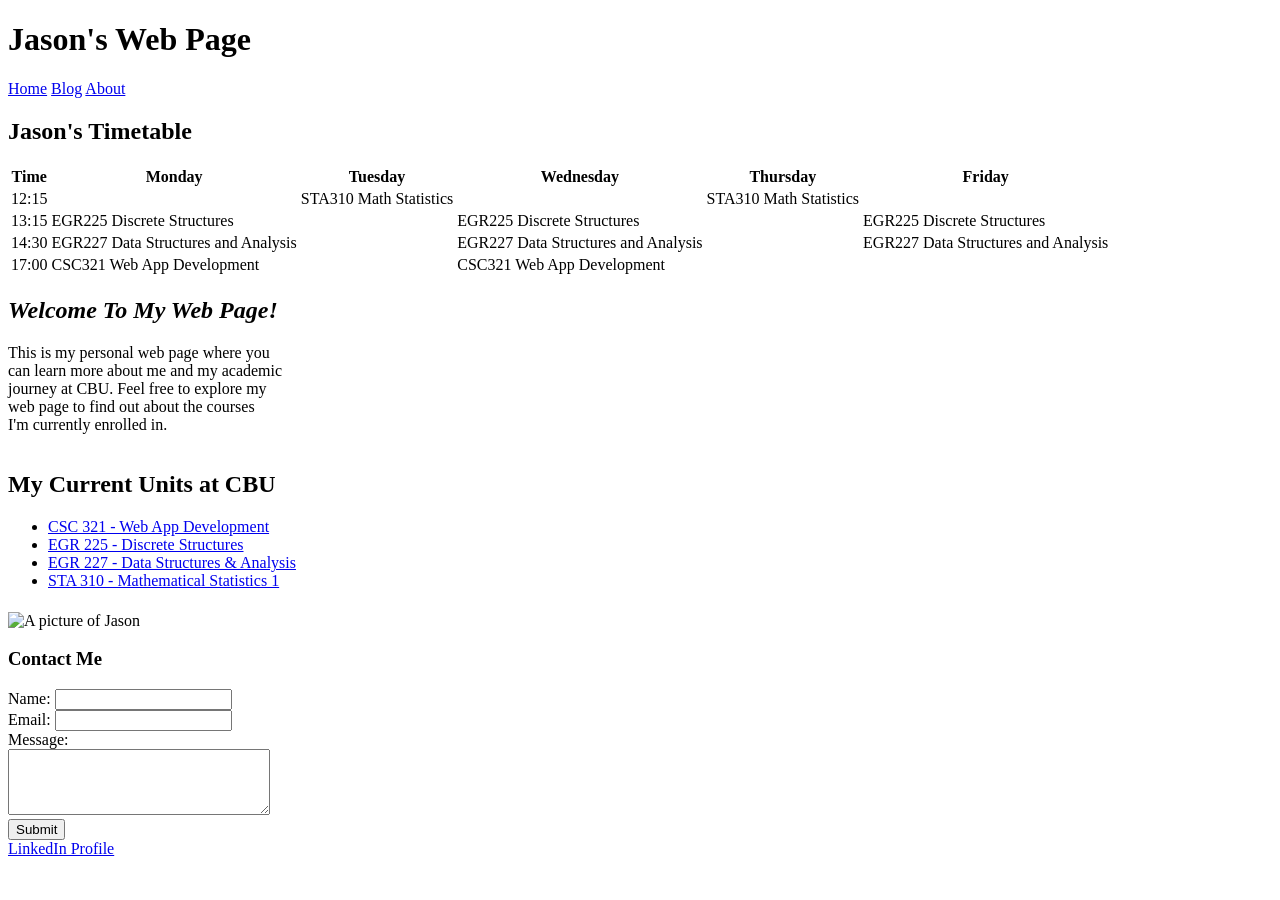
==== index.html @ dab3d334 "URL" ====
<!DOCTYPE html>
<html lang=""en">
<head>
    <meta charset="UTF-8">
    <meta name="viewport" content="width=device-width, initial-scale=1.0">
    <title>Jason's Web Page</title>
    <link rel="stylesheet" href="Styles.css">
</head>
<body>
    <header>
        <h1>Jason's Web Page</h1>
        <nav>
            <a href="domain.tld/home">Home</a>
            <a href="domain.tld/blog">Blog</a>
            <a href="domain.tld/about">About</a>
        </nav>
    </header>
    <main>
        <div class="row">
            <div class="time-table">
                <h2>Jason's Timetable</h2>
                <table>
                    <thead>
                        <tr>
                            <th>Time</th>
                            <th>Monday</th>
                            <th>Tuesday</th>
                            <th>Wednesday</th>
                            <th>Thursday</th>
                            <th>Friday</th>
                        </tr>
                    </thead>
                    <tbody>
                        <tr>
                            <td>12:15</td>
                            <td></td>
                            <td>STA310 Math Statistics</td>
                            <td></td>
                            <td>STA310 Math Statistics</td>
                            <td></td>
                        </tr>
                        <tr>
                            <td>13:15</td>
                            <td>EGR225 Discrete Structures</td>
                            <td></td>
                            <td>EGR225 Discrete Structures</td>
                            <td></td>
                            <td>EGR225 Discrete Structures</td>
                        </tr>
                        <tr>
                            <td>14:30</td>
                            <td>EGR227 Data Structures and Analysis</td>
                            <td></td>
                            <td>EGR227 Data Structures and Analysis</td>
                            <td></td>
                            <td>EGR227 Data Structures and Analysis</td>
                        </tr>
                        <tr>
                            <td>17:00</td>
                            <td>CSC321 Web App Development</td>
                            <td></td>
                            <td>CSC321 Web App Development</td>
                            <td></td>
                            <td></td>
                        </tr>
                    </tbody>
                </table>
            </div>
            <div class="post-text-box">
                <h2><em>Welcome To My Web Page!</em></h2>
                    <p>This is my personal web page where you<br>
                    can learn more about me and my academic<br>
                    journey at CBU. Feel free to explore my<br>
                    web page to find out about the courses<br>
                    I'm currently enrolled in.<br><br>
                    </p>
                <section>
                    <h2>My Current Units at CBU</h2>
                        <ul>
                            <li><a href="https://undergraduate.catalog.calbaptist.edu/courses/3xfkKmN6GDuwAkgKn3ZF"> CSC 321 - Web App Development</a></li>
                            <li><a href="https://undergraduate.catalog.calbaptist.edu/courses/OOKcUx1AWZzuiHXaNQu3"> EGR 225 - Discrete Structures</a></li>
                            <li><a href="https://undergraduate.catalog.calbaptist.edu/courses/wK8pSD9ArlckEgLKZJsv"> EGR 227 - Data Structures & Analysis</a></li>
                            <li><a href="https://undergraduate.catalog.calbaptist.edu/courses/9q23Ge9YyxEs4pixYvSr"> STA 310 - Mathematical Statistics 1</a></li>
                        </ul>
                </section>
            </div>
            <div class="profile">
               <h1></h1>
               <img src="Photo.jpeg" alt="A picture of Jason">
               <div class="contact-form">
                    <h3>Contact Me</h3>
                    <form action="#" method="post">
                        <label for="name">Name:</label>
                        <input type="text" id="name" name="name" required><br>
                        <label for="email">Email:</label>
                        <input type="email" id="email" name="email" required><br>
                        <label for="message">Message:</label><br>
                        <textarea id="message" name="message" rows="4" cols="30" required></textarea><br>
                        <input type="submit" value="Submit">
                    </form>
               </div>
            </div>
        </div>
    </main>
    <footer>
        <a href="https://www.linkedin.com/in/jasonh927">LinkedIn Profile</a>
    </footer>
</body>
</html>
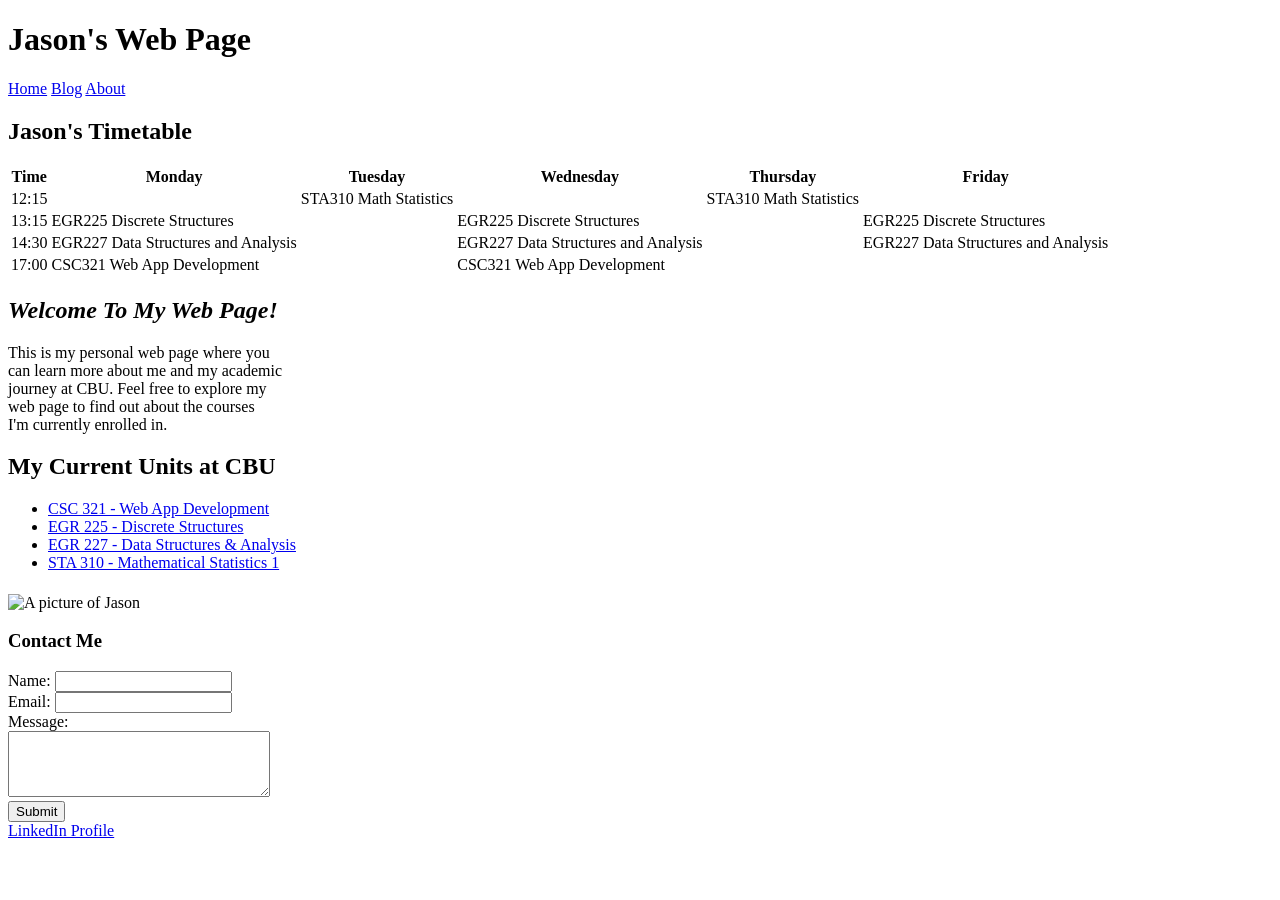
==== commit f57fe6d3: "URL" ====
--- a/index.html
+++ b/index.html
@@ -72,7 +72,7 @@
                     can learn more about me and my academic<br>
                     journey at CBU. Feel free to explore my<br>
                     web page to find out about the courses<br>
-                    I'm currently enrolled in.<br><br>
+                    I'm currently enrolled in.<br>
                     </p>
                 <section>
                     <h2>My Current Units at CBU</h2>
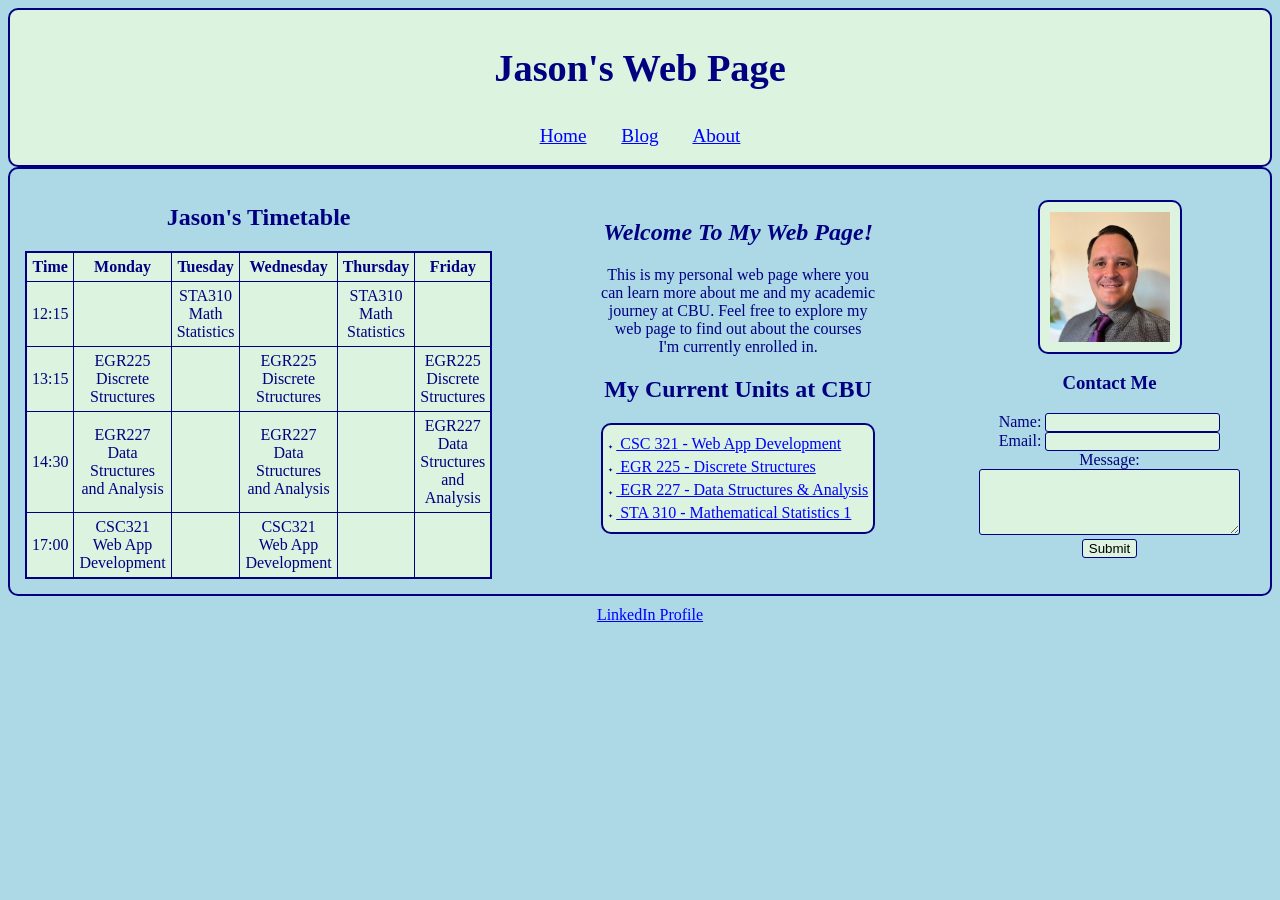
==== commit 28fdb524: "URL" ====
--- a/index.html
+++ b/index.html
@@ -4,7 +4,7 @@
     <meta charset="UTF-8">
     <meta name="viewport" content="width=device-width, initial-scale=1.0">
     <title>Jason's Web Page</title>
-    <link rel="stylesheet" href="Styles.css">
+    <link rel="stylesheet" href="styles2.css">
 </head>
 <body>
     <header>
@@ -86,7 +86,7 @@
             </div>
             <div class="profile">
                <h1></h1>
-               <img src="Photo.jpeg" alt="A picture of Jason">
+               <img src="profile.jpeg" alt="A picture of Jason">
                <div class="contact-form">
                     <h3>Contact Me</h3>
                     <form action="#" method="post">
--- a/styles2.css
+++ b/styles2.css
@@ -0,0 +1,153 @@
+header {
+    text-align: Center;
+    padding-left: 20px;
+    padding-right: 20px;
+    padding-top: 10px;
+    padding-bottom: 40px;
+    color:#000080;
+    text-decoration:wavy;
+    font-size: larger;
+    background-color: #DBf3DF;
+    font-family: Georgia;
+    border: 2px solid navy;
+    border-radius: 10px;
+    height: 105px;
+}
+
+a:link, a:visited {
+    color: #0000FF;
+}
+
+a:hover {
+    color: #00cc66;
+}
+
+nav {
+    text-align: center;
+    word-spacing: 30px;
+    padding: 10px;
+}
+
+.row {
+    display: flex;
+    flex-wrap: nowrap;
+    color: #000080;
+    text-align: center;
+    border: 2px solid navy;
+    border-radius: 10px;
+    padding: 10px;
+}
+
+.row h1 {
+    text-align: center;
+}
+
+.post-text-box {
+    flex: 2;
+    padding: 20px;
+    font-family: 'Times New Roman', Times, serif
+    Margin-top: 5px;
+}
+
+.post-text-box ul {
+    padding: 5px;
+    margin: 0 auto;
+    border: 2px solid navy;
+    border-radius: 10px;
+    background-color: #DBf3DF;
+    display: inline-block;
+}
+
+.post-text-box ul li {
+    list-style: none;
+    text-align: left;
+    margin: 5px 0;
+}
+
+.post-text-box ul li::before {
+    content: '\2726';
+    color: #000080;
+    font-size: 0.4em;
+    margin-right: 0.5em;
+}
+
+.post-text-box h1 {
+    padding: 5px;
+    margin: 0 auto;
+    display: inline-block;
+}
+
+.post-text-box p {
+    text-align: center;
+    margin: 5px 0;
+}
+
+.post-text-box h1 p {
+    border: 2px solid navy;
+    border-radius: 10px;
+}
+
+.time-table {
+   flex: 1;
+    padding: 5px;
+    font-style: 'Times New Roman', Times, serif;
+}
+
+table {
+    border-collapse: collapse;
+    border: 2px solid navy;
+    background-color: hsl(0, 0%, 100%);
+}
+
+th, td {
+    border: 1px solid navy;
+    text-align: center;
+    padding: 5px;
+    background-color: #DBf3DF;
+}
+
+.profile {
+    padding-right: 20px;
+}
+
+.profile img {
+    width: 120px;
+    display: block;
+    border: 2px solid navy;
+    border-radius: 10px;
+    padding: 10px;
+    margin: 0 auto;
+    background-color: #DBf3DF;
+}
+
+.profile h1 {
+    text-align: center;
+}
+
+input {
+    background-color: #DBf3DF;
+    border: 1px solid navy;
+    border-radius: 3px;
+}
+
+textarea {
+    background-color: #DBf3DF;
+    border: 1px solid navy;
+    border-radius: 3px;
+}
+
+footer {
+    flex: 1;
+    text-align: center;
+    padding: 10px;
+    width: 100%;
+    /* position: fixed; */
+    bottom: 5px;
+    top: 5px;
+    left: 0;
+}
+
+body {
+    background-color: rgb(173, 216, 230);
+    color: solid navy;
+}
